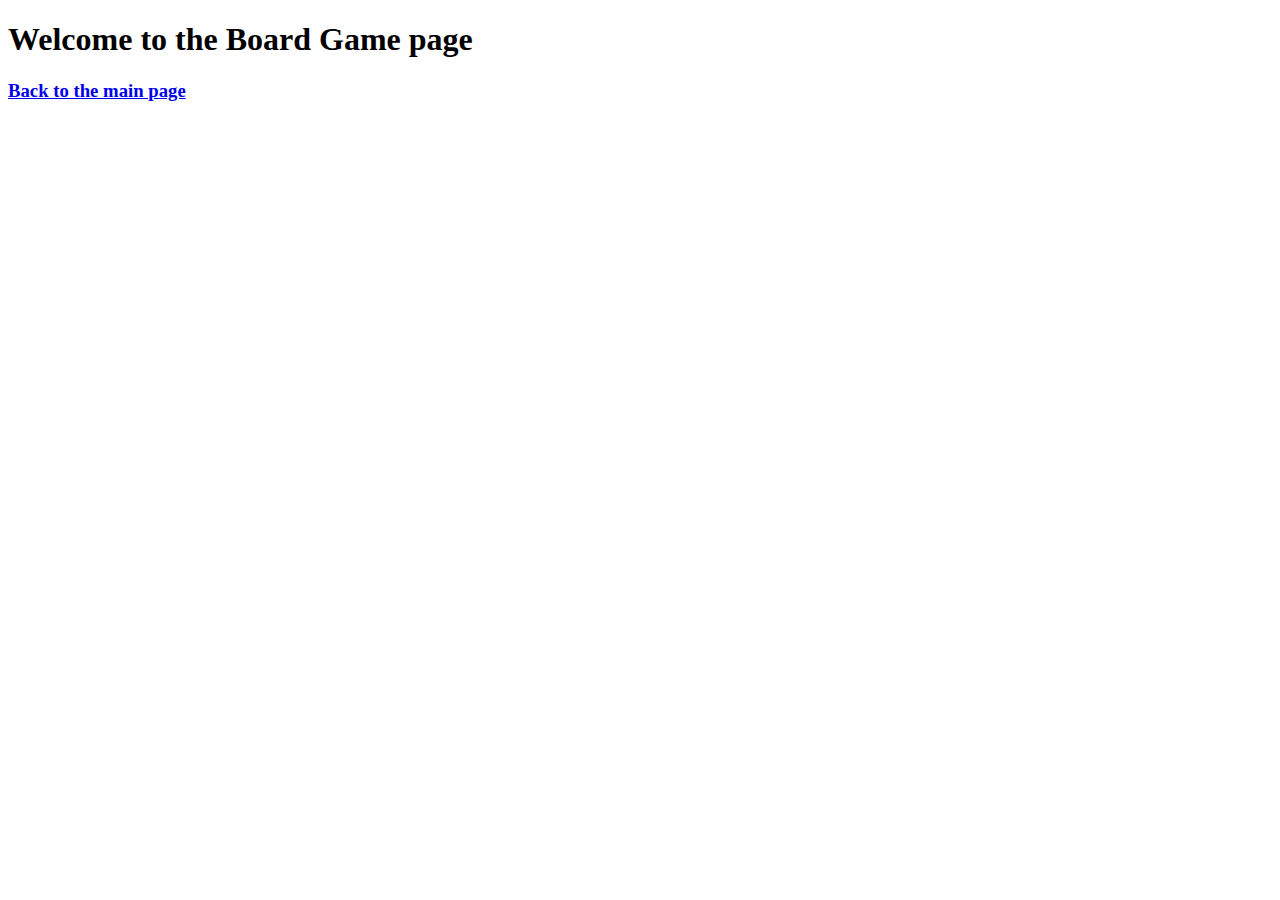
==== HTML Personal Site/boardgames.html @ 818633b8 "Initial File Dump" ====
<!DOCTYPE html>
<html lang="en">
<head>
    <meta charset="UTF-8">
    <meta http-equiv="X-UA-Compatible" content="IE=edge">
    <meta name="viewport" content="width=device-width, initial-scale=1.0">
    <title>Board Games for Bored People</title>
</head>
<body>
    <h1 id="Top">Welcome to the Board Game page</h1>
    <h3><a href="index.html">Back to the main page</a></h3>
    <!-- You can specify which location in the webpage by refering to the specified 'id' -->
</body>
</html>
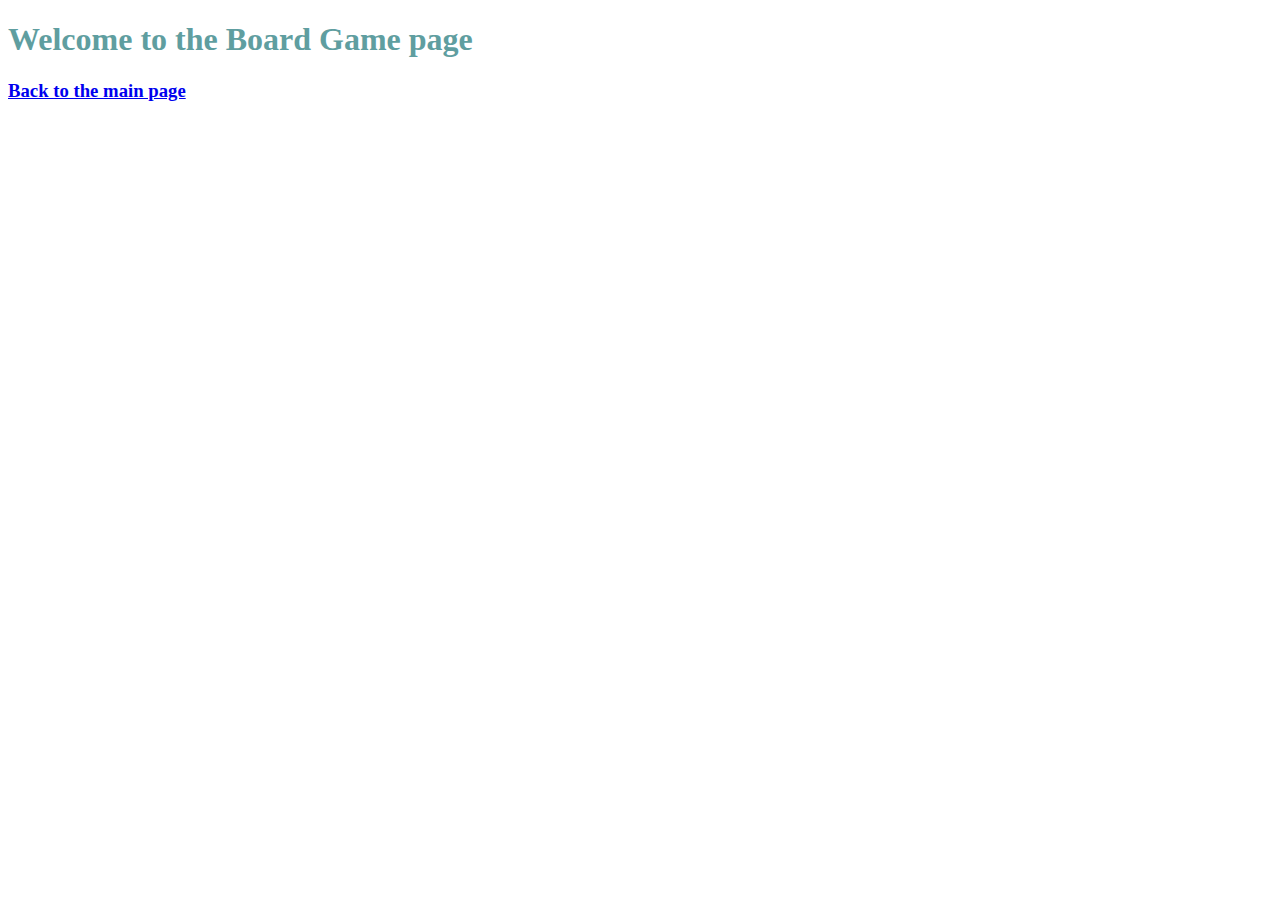
==== commit 44ca1613: "Added an external CSS styling sheet in CSS/style.css and added links to the file in each page" ====
--- a/HTML Personal Site/boardgames.html
+++ b/HTML Personal Site/boardgames.html
@@ -5,10 +5,10 @@
     <meta http-equiv="X-UA-Compatible" content="IE=edge">
     <meta name="viewport" content="width=device-width, initial-scale=1.0">
     <title>Board Games for Bored People</title>
+    <link rel="stylesheet" href="CSS/styles.css">
 </head>
 <body>
     <h1 id="Top">Welcome to the Board Game page</h1>
     <h3><a href="index.html">Back to the main page</a></h3>
-    <!-- You can specify which location in the webpage by refering to the specified 'id' -->
 </body>
 </html>--- a/HTML Personal Site/CSS/styles.css
+++ b/HTML Personal Site/CSS/styles.css
@@ -0,0 +1,13 @@
+hr {
+    border: none;
+    border-top: dotted slategrey;
+    border-width: 5px;
+    width: 50px;
+  }
+
+  h1{
+    color: cadetblue;
+  }
+  h3 {
+    color: cadetblue;
+  }